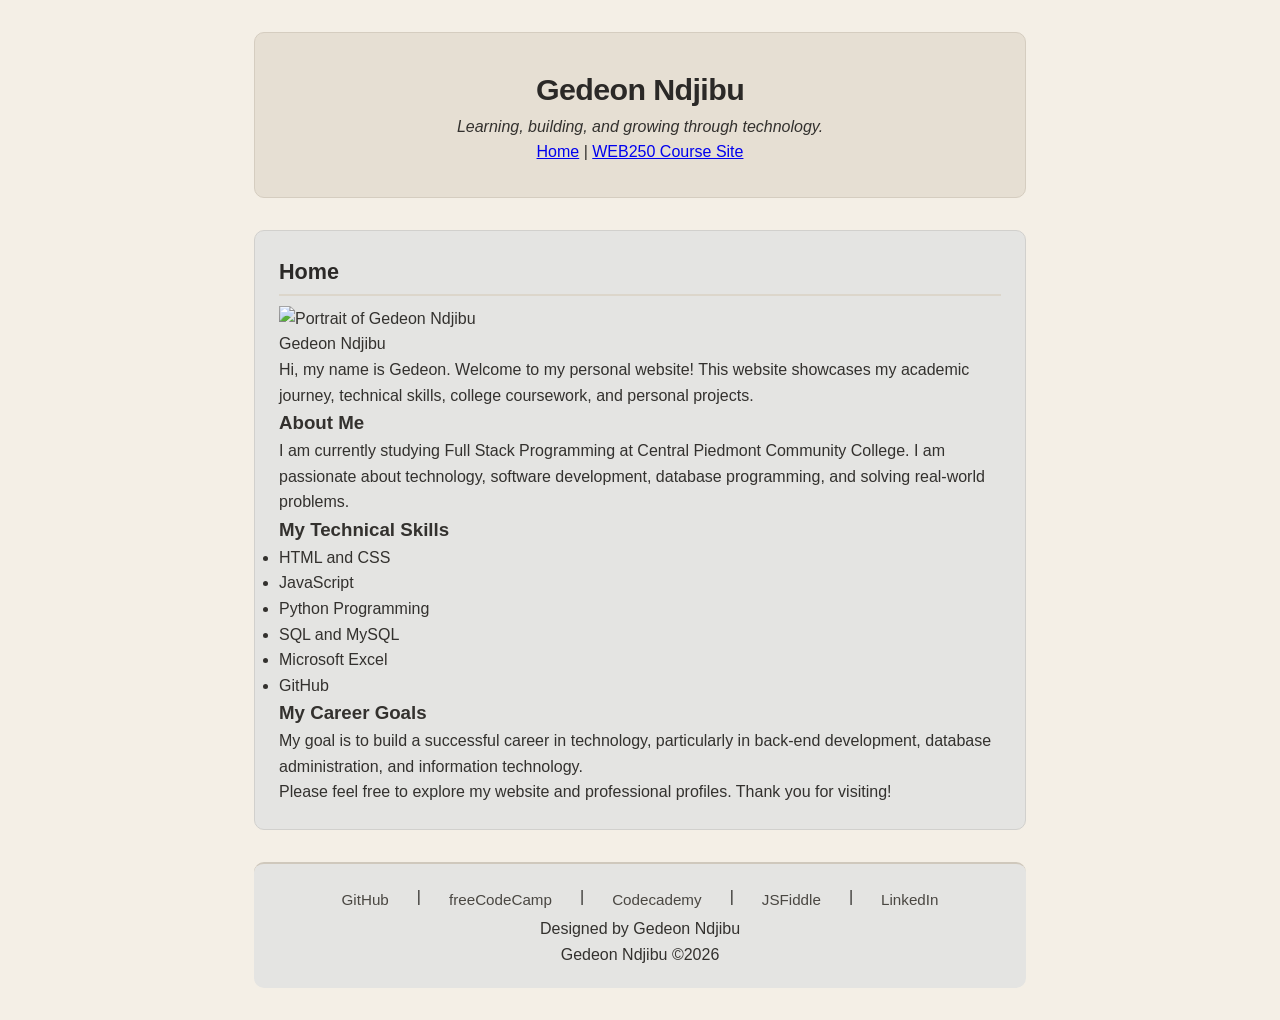
==== index.html @ 43552d89 "Update index.html" ====
<!DOCTYPE html>
<html lang="en">
<head>
    <meta charset="UTF-8">
    <meta name="viewport" content="width=device-width, initial-scale=1.0">

    <title>Gedeon Ndjibu | Home</title>

    <!-- Personal website favicon -->
    <link rel="icon" href="images/faviconhawk.PNG" type="image/png">

    <!-- Personal website stylesheet -->
    <link rel="stylesheet" href="styles/default.css">

    <!-- Vicunadator validator -->
    <script src="https://divonbriesen.github.io/teaching/tools/standards-check.js" defer></script>

    <!-- Accumulus validator -->
    <script src="https://lint.page/kit/4d0fe3.js" crossorigin="anonymous"></script>
</head>

<body>

    <header>
        <h1>Gedeon Ndjibu</h1>

        <p>
            <em>Learning, building, and growing through technology.</em>
        </p>

        <nav>
            <a href="index.html">Home</a> |
            <a href="web250/">WEB250 Course Site</a>
        </nav>
    </header>

    <main>

        <h2>Home</h2>

        <figure>
            <img src="images/gedeon.jpg"
                 alt="Portrait of Gedeon Ndjibu"
                 width="250">

            <figcaption>Gedeon Ndjibu</figcaption>
        </figure>

        <p>
            Hi, my name is Gedeon. Welcome to my personal website!
            This website showcases my academic journey, technical
            skills, college coursework, and personal projects.
        </p>

        <h3>About Me</h3>

        <p>
            I am currently studying Full Stack Programming at
            Central Piedmont Community College. I am passionate
            about technology, software development, database
            programming, and solving real-world problems.
        </p>

        <h3>My Technical Skills</h3>

        <ul>
            <li>HTML and CSS</li>
            <li>JavaScript</li>
            <li>Python Programming</li>
            <li>SQL and MySQL</li>
            <li>Microsoft Excel</li>
            <li>GitHub</li>
        </ul>

        <h3>My Career Goals</h3>

        <p>
            My goal is to build a successful career in technology,
            particularly in back-end development, database
            administration, and information technology.
        </p>

        <p>
            Please feel free to explore my website and professional
            profiles. Thank you for visiting!
        </p>

    </main>

    <footer>

        <nav>
            <a href="https://github.com/GEDEONNDJIBU">GitHub</a> |
            <a href="https://www.freecodecamp.org/gedeon243">freeCodeCamp</a> |
            <a href="https://www.codecademy.com/profiles/GedeonNdjibu">Codecademy</a> |
            <a href="https://jsfiddle.net/">JSFiddle</a> |
            <a href="https://www.linkedin.com/in/gedeon-ndjibu-a412521b4">LinkedIn</a>
        </nav>

        <p>Designed by Gedeon Ndjibu</p>

        <p>Gedeon Ndjibu ©2026</p>

    </footer>

</body>
</html>
---- styles/default.css ----
/* Reset & Base Styles */
* {
  box-sizing: border-box;
  margin: 0;
  padding: 0;
}

body {
  font-family: -apple-system, BlinkMacSystemFont, "Segoe UI", Roboto, Helvetica, Arial, sans-serif;
  background-color: #f4efe6; /* Warm soft beige background */
  color: #33312e;            /* Dark charcoal-brown for readable contrast */
  line-height: 1.6;
  max-width: 820px;
  margin: 0 auto;
  padding: 2rem 1.5rem;
}

/* Header */
header {
  background-color: #e6dfd3; /* Deeper muted beige */
  border: 1px solid #d5cdc0;
  border-radius: 10px;
  padding: 2rem 1.5rem;
  text-align: center;
  margin-bottom: 2rem;
}

 h1 {
  font-size: 1.9rem;
  font-weight: 700;
  letter-spacing: -0.02em;
  color: #2b2927;
}

/* Intro Section */
h2 {
  font-size: 1.35rem;
  margin-bottom: 0.6rem;
  color: #2b2927;
  border-bottom: 2px solid #dcd6cb;
  padding-bottom: 0.3rem;
}

body > p {
  background-color: #ebe9e4; /* Light warm grey card */
  border-left: 4px solid #b8afa0;
  padding: 1.1rem 1.3rem;
  border-radius: 6px;
  margin-bottom: 2rem;
  color: #423f3b;
}

/* Main Course Navigation */
main {
  background-color: #e4e4e2; /* Clean light grey container */
  border: 1px solid #d1d0cd;
  border-radius: 10px;
  padding: 1.5rem;
  margin-bottom: 2rem;
}

main nav {
  display: grid;
  grid-template-columns: repeat(auto-fit, minmax(220px, 1fr));
  gap: 1rem;
}

main nav a {
  display: block;
  background-color: #f7f4ee; /* Crisp light beige button */
  color: #2b2927;
  text-decoration: none;
  font-weight: 600;
  text-align: center;
  padding: 1rem;
  border: 1px solid #cfc8bc;
  border-radius: 8px;
  transition: background-color 0.2s ease, transform 0.15s ease, box-shadow 0.2s ease;
}

main nav a:hover {
  background-color: #dcd8d0; /* Light grey hover state */
  transform: translateY(-2px);
  box-shadow: 0 4px 10px rgba(0, 0, 0, 0.06);
}

/* Footer */
footer {
  background-color: #e4e4e2; /* Matching light grey */
  border-top: 2px solid #cfc8bc;
  border-radius: 10px;
  padding: 1.25rem;
  text-align: center;
}

footer nav {
  display: flex;
  flex-wrap: wrap;
  justify-content: center;
  gap: 1.25rem;
}

footer nav a {
  color: #4a4742;
  text-decoration: none;
  font-size: 0.95rem;
  font-weight: 500;
  padding: 0.25rem 0.5rem;
  border-radius: 4px;
  transition: background-color 0.2s ease, color 0.2s ease;
}

footer nav a:hover {
  background-color: #e6dfd3; /* Beige highlight on hover */
  color: #1f1e1c;
}
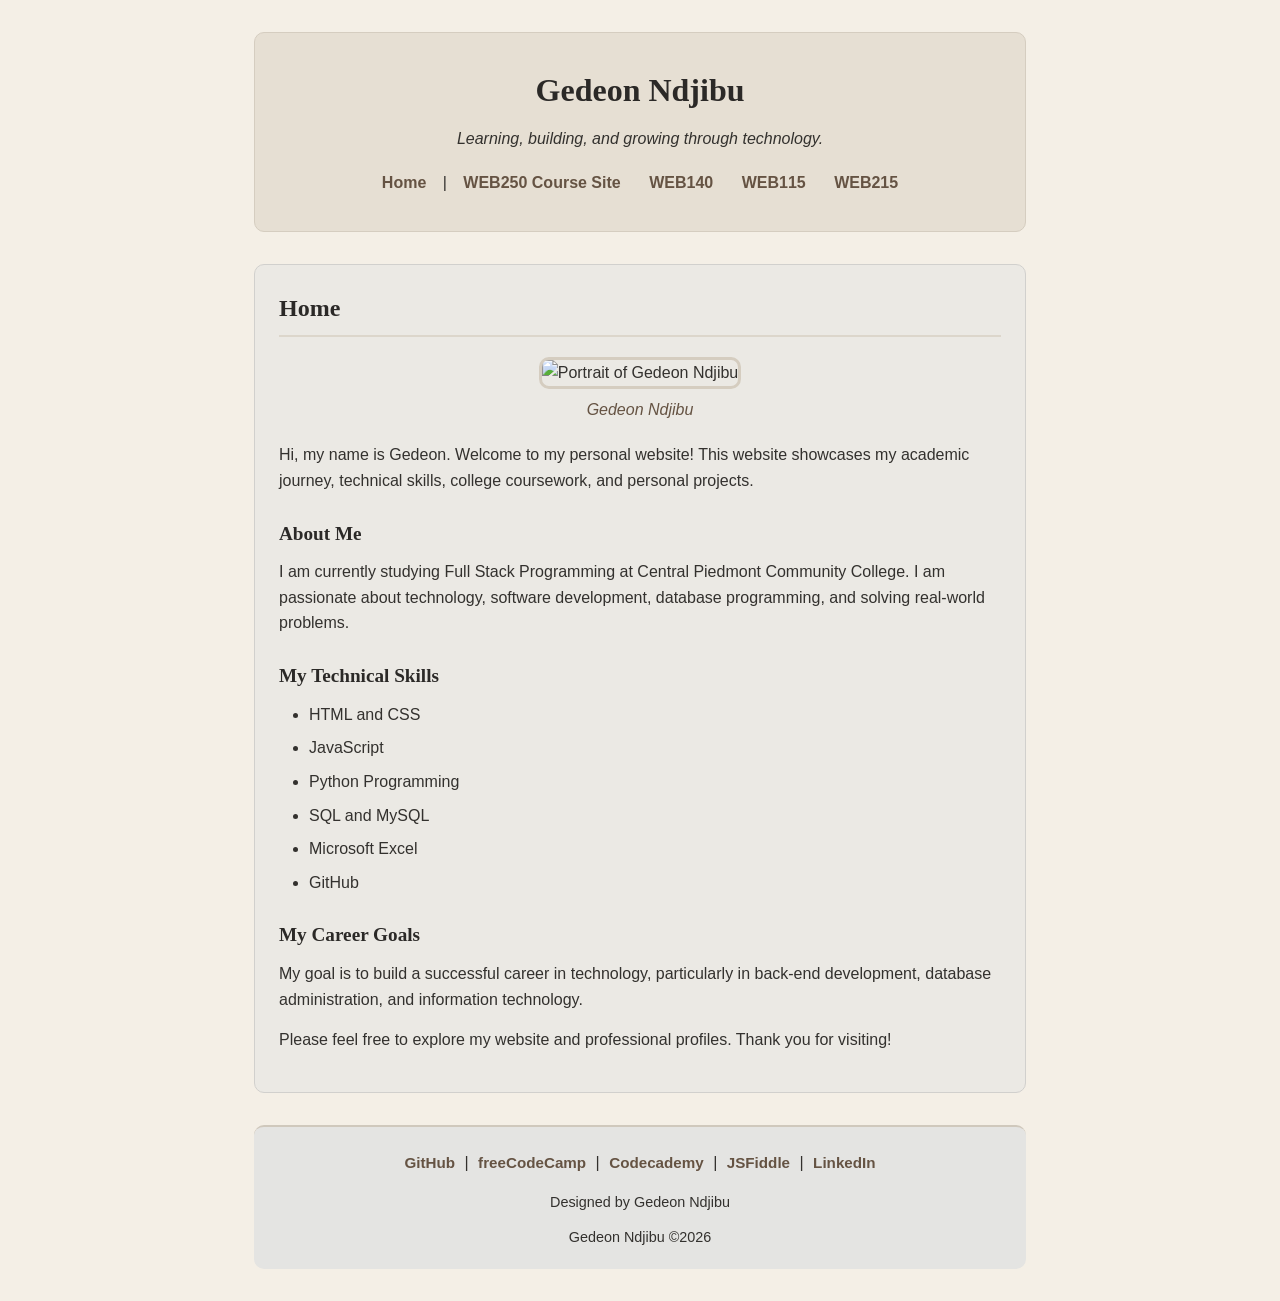
==== commit 87681a22: "Update index.html" ====
--- a/index.html
+++ b/index.html
@@ -32,6 +32,9 @@
         <nav>
             <a href="index.html">Home</a> |
             <a href="web250/">WEB250 Course Site</a>
+            <a href="web140/">WEB140</a>
+            <a href="web115/">WEB115</a>
+            <a href="web215/">WEB215</a>
         </nav>
     </header>
 
--- a/styles/default.css
+++ b/styles/default.css
@@ -1,117 +1,168 @@
-/* Reset & Base Styles */
+
+/* Reset and Base Styles */
 * {
-  box-sizing: border-box;
-  margin: 0;
-  padding: 0;
+    box-sizing: border-box;
+    margin: 0;
+    padding: 0;
 }
 
 body {
-  font-family: -apple-system, BlinkMacSystemFont, "Segoe UI", Roboto, Helvetica, Arial, sans-serif;
-  background-color: #f4efe6; /* Warm soft beige background */
-  color: #33312e;            /* Dark charcoal-brown for readable contrast */
-  line-height: 1.6;
-  max-width: 820px;
-  margin: 0 auto;
-  padding: 2rem 1.5rem;
+    font-family: Arial, sans-serif;
+    background-color: #f4efe6;
+    color: #33312e;
+    line-height: 1.6;
+    max-width: 820px;
+    margin: 0 auto;
+    padding: 2rem 1.5rem;
+}
+
+/* Headings use a second font for visual contrast */
+h1, h2, h3 {
+    font-family: Georgia, serif;
+    color: #2b2927;
+}
+
+h1 {
+    font-size: 2rem;
+    margin-bottom: 10px;
+}
+
+h2 {
+    font-size: 1.5rem;
+    margin-bottom: 20px;
+    border-bottom: 2px solid #dcd6cb;
+    padding-bottom: 8px;
+}
+
+h3 {
+    font-size: 1.2rem;
+    margin-top: 25px;
+    margin-bottom: 10px;
 }
 
 /* Header */
 header {
-  background-color: #e6dfd3; /* Deeper muted beige */
-  border: 1px solid #d5cdc0;
-  border-radius: 10px;
-  padding: 2rem 1.5rem;
-  text-align: center;
-  margin-bottom: 2rem;
+    background-color: #e6dfd3;
+    border: 1px solid #d5cdc0;
+    border-radius: 10px;
+    padding: 2rem 1.5rem;
+    text-align: center;
+    margin-bottom: 2rem;
 }
 
- h1 {
-  font-size: 1.9rem;
-  font-weight: 700;
-  letter-spacing: -0.02em;
-  color: #2b2927;
+header p {
+    margin-bottom: 15px;
 }
 
-/* Intro Section */
-h2 {
-  font-size: 1.35rem;
-  margin-bottom: 0.6rem;
-  color: #2b2927;
-  border-bottom: 2px solid #dcd6cb;
-  padding-bottom: 0.3rem;
+/* Navigation */
+nav {
+    text-align: center;
+    line-height: 2;
 }
 
-body > p {
-  background-color: #ebe9e4; /* Light warm grey card */
-  border-left: 4px solid #b8afa0;
-  padding: 1.1rem 1.3rem;
-  border-radius: 6px;
-  margin-bottom: 2rem;
-  color: #423f3b;
+a, a:visited {
+    color: #655343;
+    text-decoration: none;
+    font-weight: 600;
 }
 
-/* Main Course Navigation */
-main {
-  background-color: #e4e4e2; /* Clean light grey container */
-  border: 1px solid #d1d0cd;
-  border-radius: 10px;
-  padding: 1.5rem;
-  margin-bottom: 2rem;
+a:hover {
+    color: #92765c;
+    text-decoration: underline;
 }
 
-main nav {
-  display: grid;
-  grid-template-columns: repeat(auto-fit, minmax(220px, 1fr));
-  gap: 1rem;
+header nav a {
+    padding: 8px 12px;
 }
 
-main nav a {
-  display: block;
-  background-color: #f7f4ee; /* Crisp light beige button */
-  color: #2b2927;
-  text-decoration: none;
-  font-weight: 600;
-  text-align: center;
-  padding: 1rem;
-  border: 1px solid #cfc8bc;
-  border-radius: 8px;
-  transition: background-color 0.2s ease, transform 0.15s ease, box-shadow 0.2s ease;
+/* Main Content */
+main {
+    background-color: #ebe9e4;
+    border: 1px solid #d1d0cd;
+    border-radius: 10px;
+    padding: 1.5rem;
+    margin-bottom: 2rem;
 }
 
-main nav a:hover {
-  background-color: #dcd8d0; /* Light grey hover state */
-  transform: translateY(-2px);
-  box-shadow: 0 4px 10px rgba(0, 0, 0, 0.06);
+main p {
+    margin-bottom: 15px;
+}
+
+main ul {
+    padding-left: 30px;
+    margin-bottom: 20px;
+}
+
+main li {
+    margin-bottom: 8px;
+}
+
+/* Personal Photograph */
+figure {
+    text-align: center;
+    margin: 20px auto;
+}
+
+figure img {
+    max-width: 100%;
+    height: auto;
+    border-radius: 10px;
+    border: 3px solid #d5cdc0;
+}
+
+figcaption {
+    font-style: italic;
+    margin-top: 8px;
+    color: #655343;
 }
 
 /* Footer */
 footer {
-  background-color: #e4e4e2; /* Matching light grey */
-  border-top: 2px solid #cfc8bc;
-  border-radius: 10px;
-  padding: 1.25rem;
-  text-align: center;
-}
-
-footer nav {
-  display: flex;
-  flex-wrap: wrap;
-  justify-content: center;
-  gap: 1.25rem;
+    background-color: #e4e4e2;
+    border-top: 2px solid #cfc8bc;
+    border-radius: 10px;
+    padding: 1.25rem;
+    text-align: center;
 }
 
 footer nav a {
-  color: #4a4742;
-  text-decoration: none;
-  font-size: 0.95rem;
-  font-weight: 500;
-  padding: 0.25rem 0.5rem;
-  border-radius: 4px;
-  transition: background-color 0.2s ease, color 0.2s ease;
+    padding: 5px;
+    font-size: 0.95rem;
 }
 
-footer nav a:hover {
-  background-color: #e6dfd3; /* Beige highlight on hover */
-  color: #1f1e1c;
+footer p {
+    margin-top: 12px;
+    font-size: 0.9rem;
 }
 
+/* Responsive Design */
+@media screen and (max-width: 600px) {
+    body {
+        padding: 1rem;
+    }
+
+    header {
+        padding: 1.25rem;
+    }
+
+    h1 {
+        font-size: 1.6rem;
+    }
+
+    h2 {
+        font-size: 1.3rem;
+    }
+
+    main {
+        padding: 1rem;
+    }
+
+    nav {
+        font-size: 0.9rem;
+    }
+
+    figure img {
+        width: 200px;
+    }
+}
+
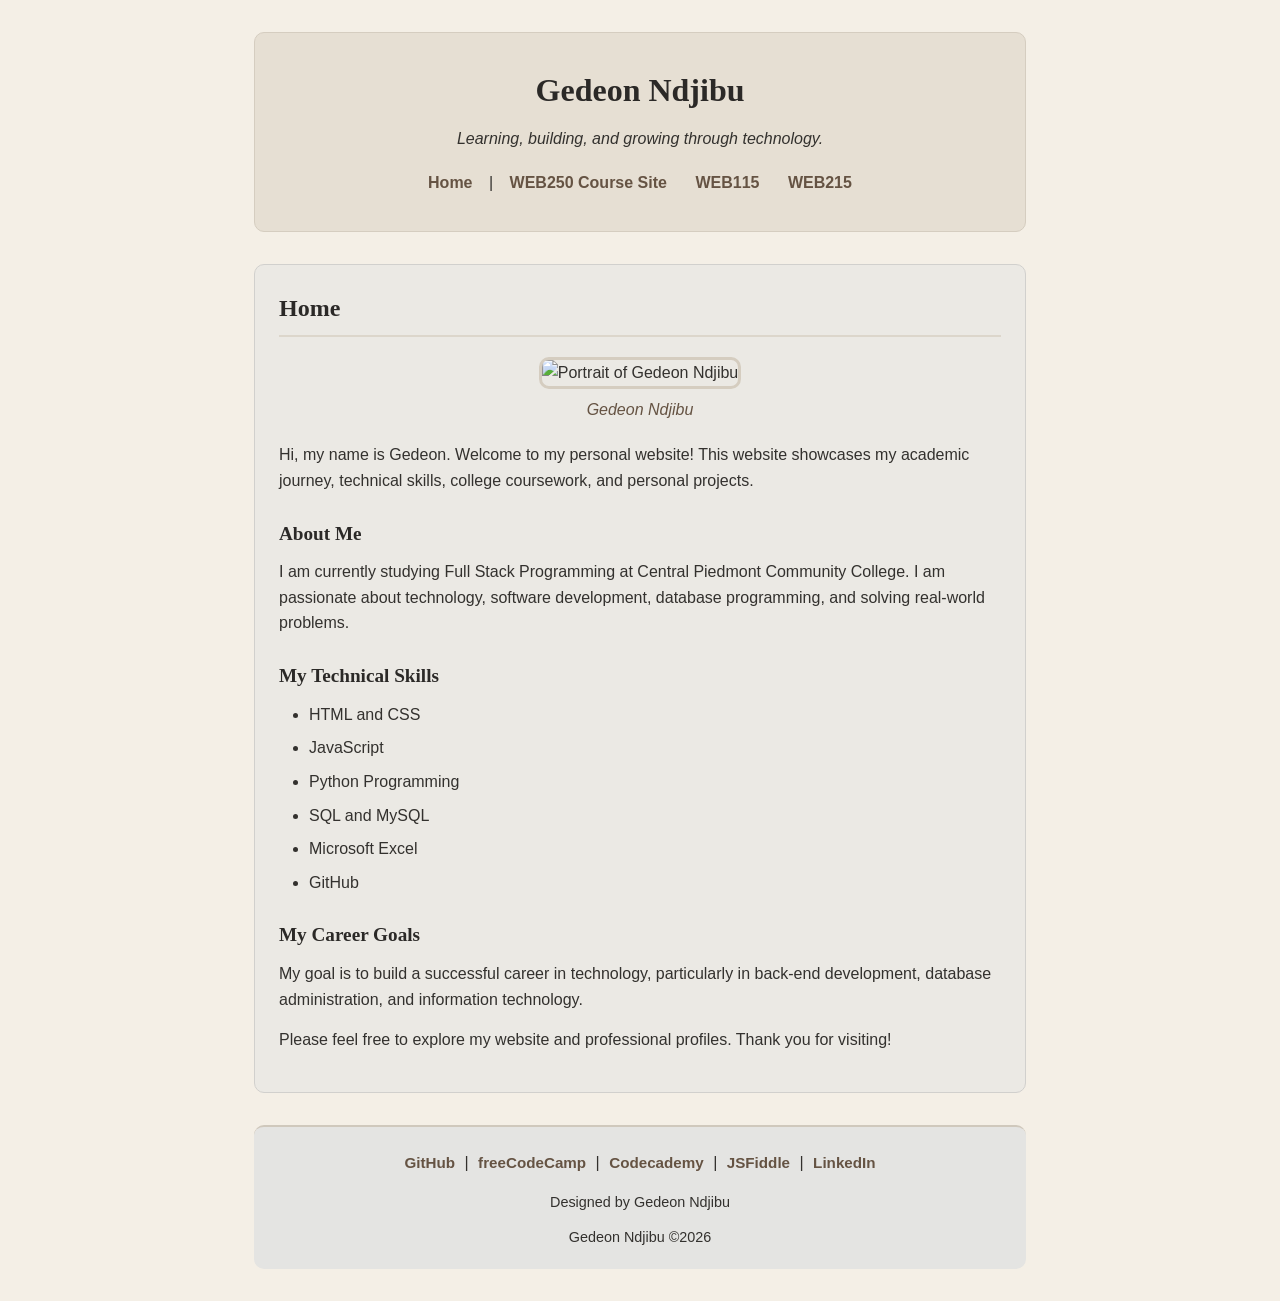
==== commit 1821dfb2: "Update index.html" ====
--- a/index.html
+++ b/index.html
@@ -32,7 +32,6 @@
         <nav>
             <a href="index.html">Home</a> |
             <a href="web250/">WEB250 Course Site</a>
-            <a href="web140/">WEB140</a>
             <a href="web115/">WEB115</a>
             <a href="web215/">WEB215</a>
         </nav>
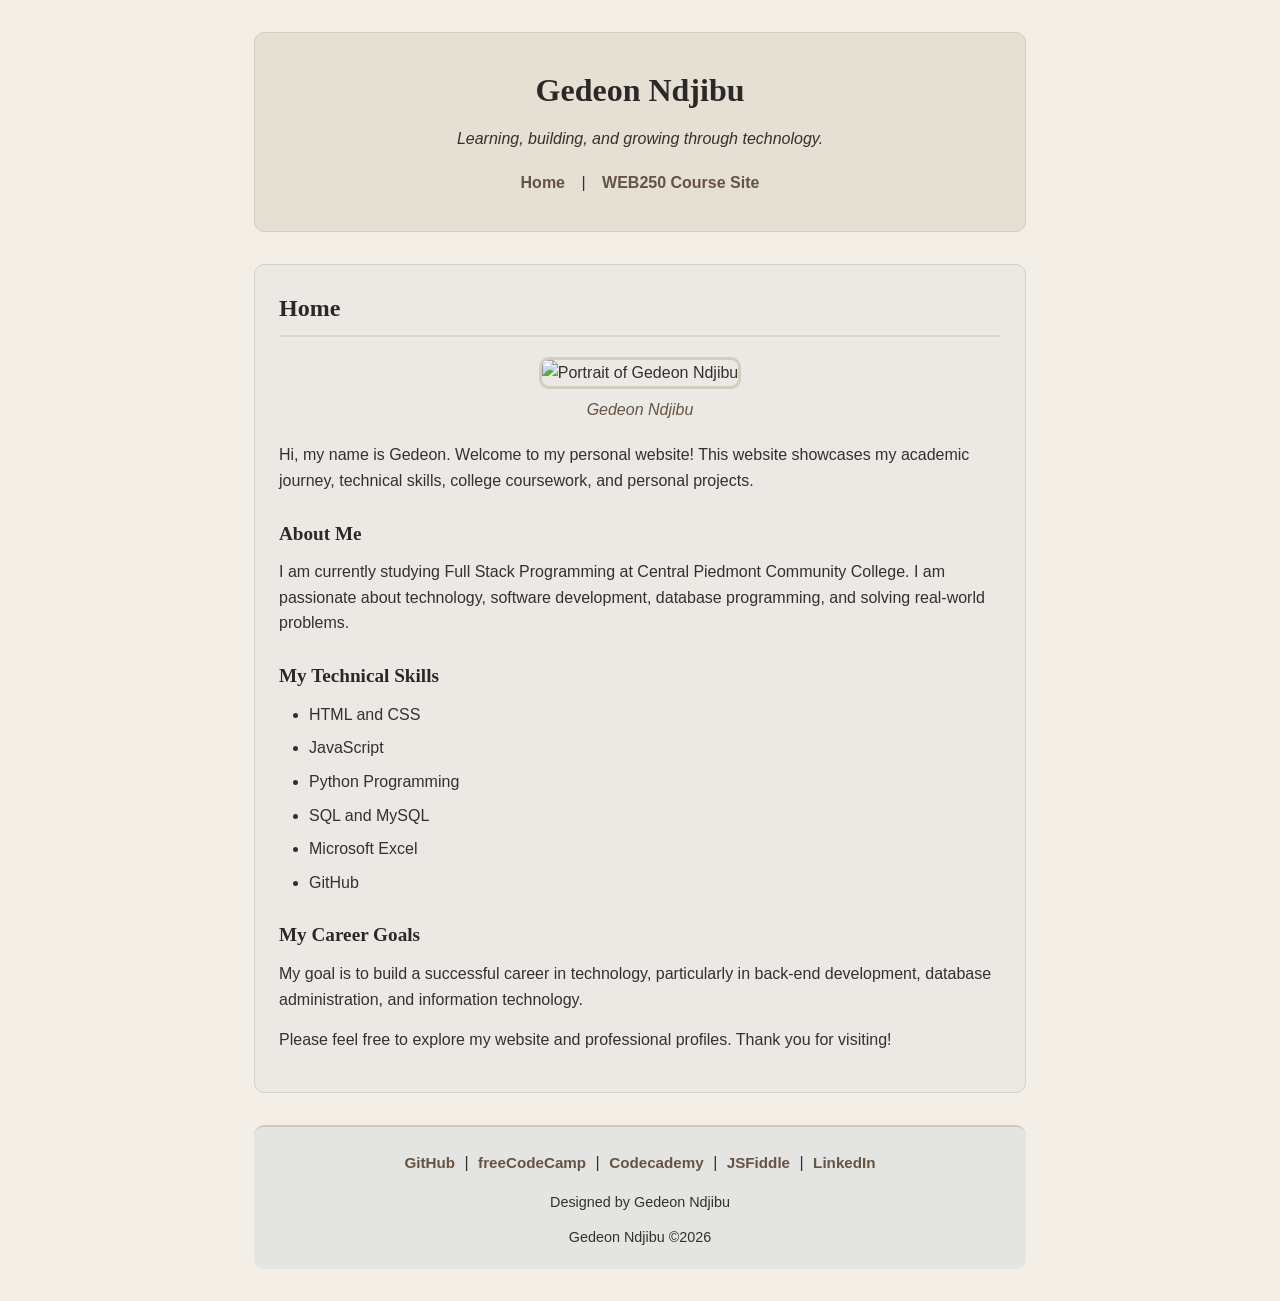
==== commit 5f8c3d59: "Update index.html" ====
--- a/index.html
+++ b/index.html
@@ -32,8 +32,6 @@
         <nav>
             <a href="index.html">Home</a> |
             <a href="web250/">WEB250 Course Site</a>
-            <a href="web115/">WEB115</a>
-            <a href="web215/">WEB215</a>
         </nav>
     </header>
 
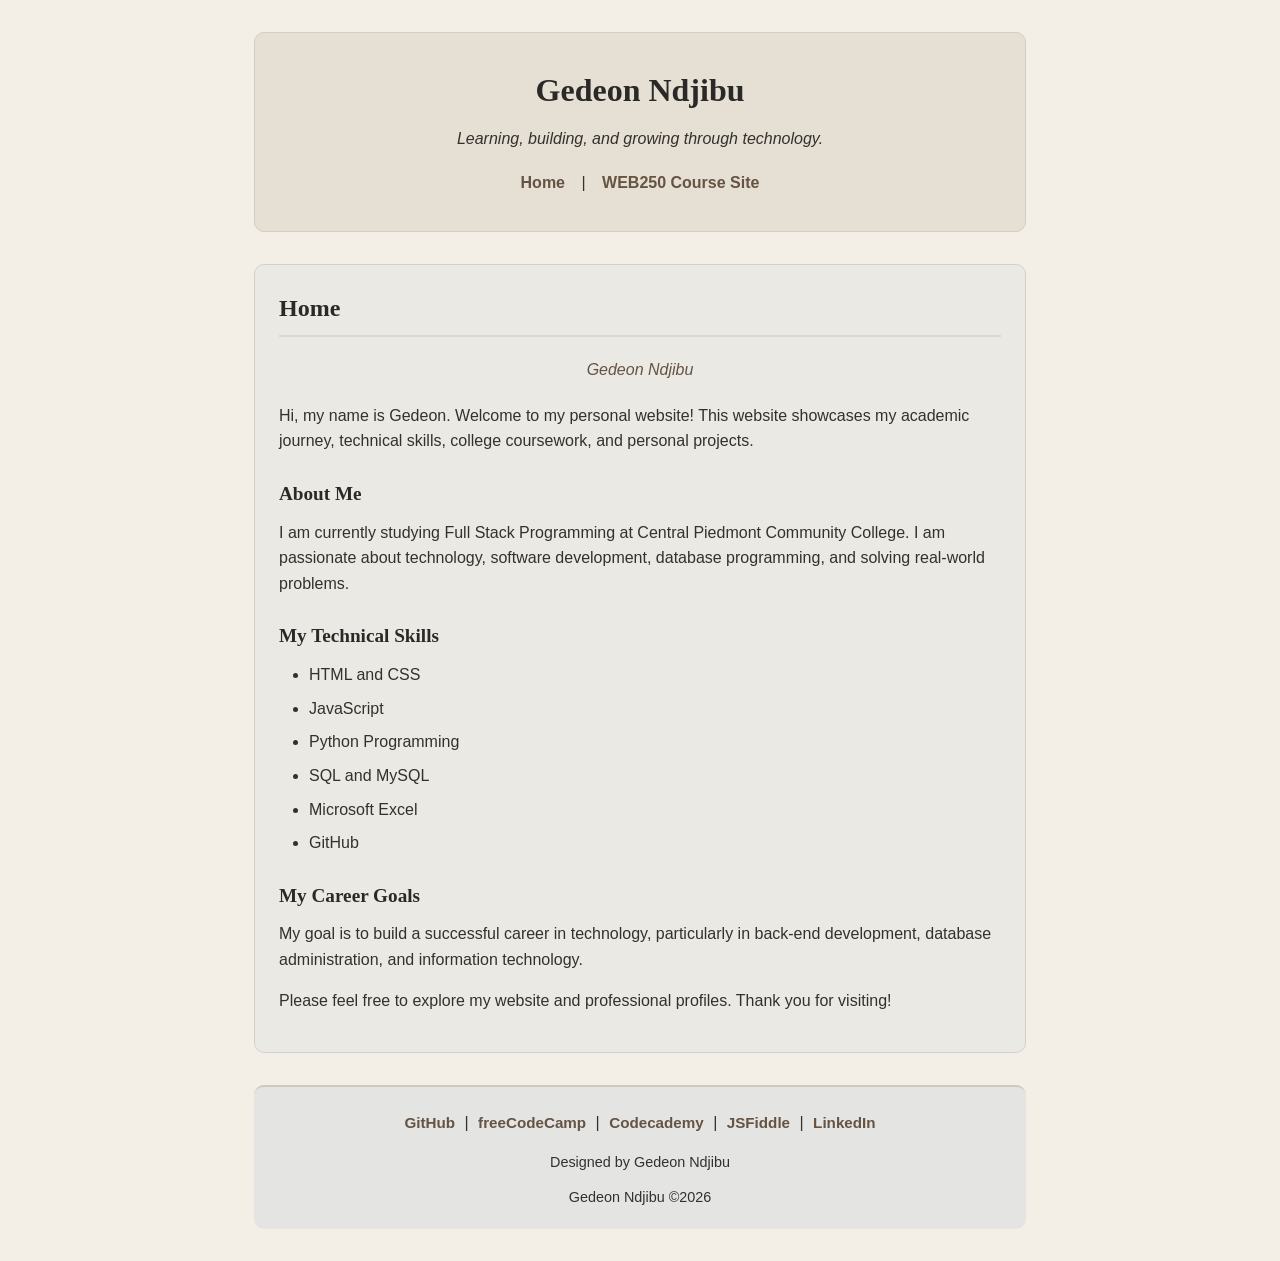
==== commit 87d81479: "Update index.html" ====
--- a/index.html
+++ b/index.html
@@ -40,10 +40,6 @@
         <h2>Home</h2>
 
         <figure>
-            <img src="images/gedeon.jpg"
-                 alt="Portrait of Gedeon Ndjibu"
-                 width="250">
-
             <figcaption>Gedeon Ndjibu</figcaption>
         </figure>
 
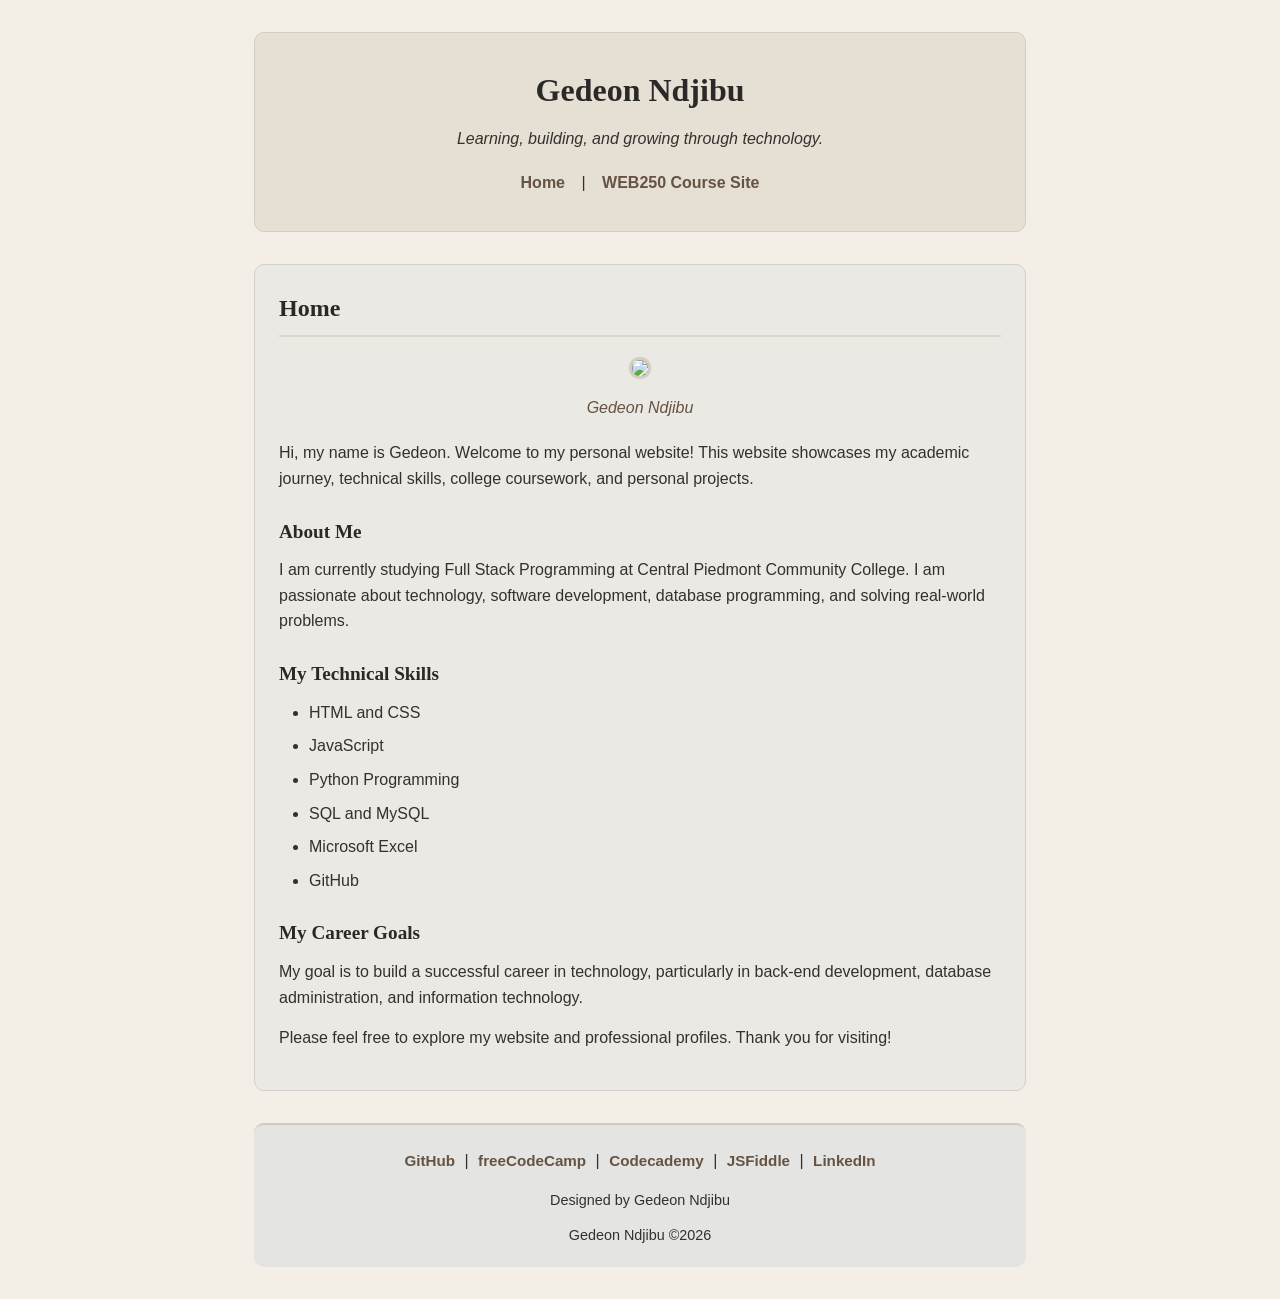
==== commit 4d23d964: "Update index.html" ====
--- a/index.html
+++ b/index.html
@@ -40,6 +40,7 @@
         <h2>Home</h2>
 
         <figure>
+            <img src="images/NIhawk.jpg">
             <figcaption>Gedeon Ndjibu</figcaption>
         </figure>
 
--- a/styles/default.css
+++ b/styles/default.css
@@ -145,14 +145,6 @@
         padding: 1.25rem;
     }
 
-    h1 {
-        font-size: 1.6rem;
-    }
-
-    h2 {
-        font-size: 1.3rem;
-    }
-
     main {
         padding: 1rem;
     }
